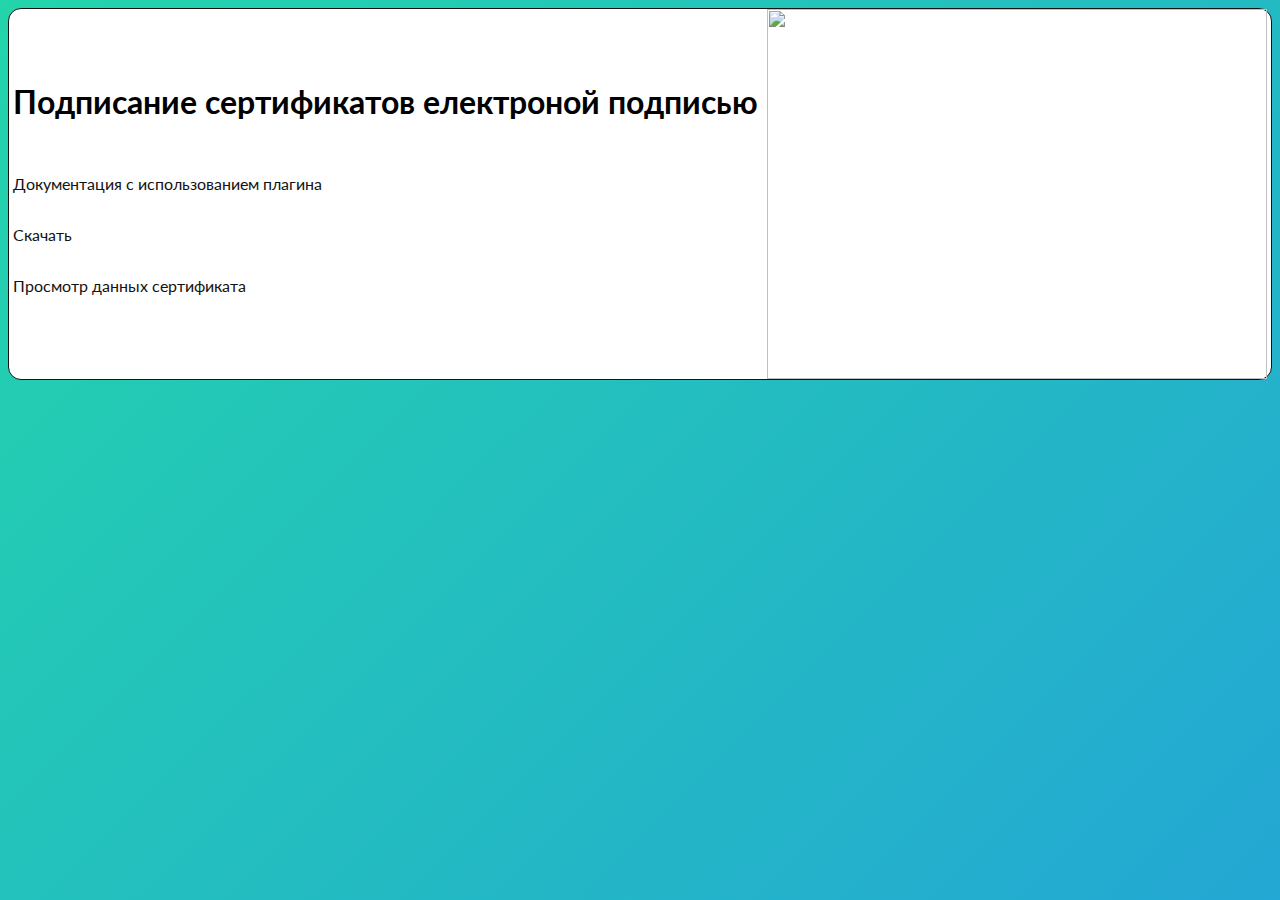
==== Pekel_TZ/index.html @ 3f6c0b32 "Add files via upload" ====
<!DOCTYPE html>
<html lang="en">
<head>
    <meta charset="UTF-8">
    <meta http-equiv="X-UA-Compatible" content="IE=edge">
    <meta name="viewport" content="width=device-width, initial-scale=1.0">
    <title>Расширение для браузера</title>
</head>
<link rel="stylesheet" href="style.css">
<body>
    <div class="section-about-inf">
        <div class="download-inf">
            <h1 class="obout h1">
                Подписание сертификатов електроной подписью
            </h1>
            <div class="links-item">
                <a target="_blank" href="https://github.com/424Nkita-Csharsfta4/Plagin-Sertifikat/blob/main/README.md" class="read-documentation">
                    Документация с использованием плагина
                </a>
                <a target="_blank" href="https://github.com/424Nkita-Csharsfta4/Plagin-Sertifikat" class="download">Скачать</a>
                <a target="_blank" href="card.html" class="sertifi">Просмотр данных сертификата</a>
            </div>
        </div>
        <img class="logo" src="https://archa-sv.ru/userfls/editor/1920x1920/1478_0.jpg" alt="">
    </div>
    <script src="main.js"></script>
</body>
</html>
---- Pekel_TZ/style.css ----
@import url("https://fonts.googleapis.com/css2?family=Lato:ital,wght@0,100;1,300&display=swap");
body {
  font-family: 'Lato', sans-serif;
  background: linear-gradient(-45deg, #EE3C7E, #E73C7E, #23A6D5, #23D5AB);
  background-size: 400% 400%;
  position: relative;
  -webkit-animation: change 10s ease-in-out infinite;
          animation: change 10s ease-in-out infinite;
}

@-webkit-keyframes change {
  0% {
    background-position: 0 25%;
  }
  50% {
    background-position: 100% 50%;
  }
  100% {
    background-position: 0 50%;
  }
}

@keyframes change {
  0% {
    background-position: 0 25%;
  }
  50% {
    background-position: 100% 50%;
  }
  100% {
    background-position: 0 50%;
  }
}

.section-about-inf {
  background: #fff;
  display: -webkit-box;
  display: -ms-flexbox;
  display: flex;
  -ms-flex-pack: distribute;
      justify-content: space-around;
  -webkit-box-align: center;
      -ms-flex-align: center;
          align-items: center;
  border: 1px solid #131313;
  border-radius: 13px;
}

.section-about-inf .logo {
  width: 500px;
  height: 370px;
}

.section-about-inf .links-item {
  display: -ms-grid;
  display: grid;
  -ms-flex-line-pack: center;
      align-content: center;
  -webkit-box-pack: start;
      -ms-flex-pack: start;
          justify-content: start;
  padding-top: 2rem;
}

.section-about-inf .read-documentation, .section-about-inf .download, .section-about-inf .sertifi {
  padding-bottom: 2rem;
  color: #131313;
}

.section-about-inf .read-documentation:hover {
  color: #ff4444;
  -webkit-transition: 0.6s;
  transition: 0.6s;
  padding-left: 1em;
}

.section-about-inf .download:hover {
  color: #ff4444;
  -webkit-transition: 0.6s;
  transition: 0.6s;
  padding-left: 1em;
}

.section-about-inf .sertifi:hover {
  color: #ff4444;
  -webkit-transition: 0.6s;
  transition: 0.6s;
  padding-left: 1em;
}

@media screen and (max-width: 800px) {
  .download-inf {
    padding-left: 3rem;
  }
}

@media screen and (max-width: 600px) {
  .logo {
    width: 200px;
    height: 170px;
    -webkit-box-align: right;
        -ms-flex-align: right;
            align-items: right;
  }
  .download-inf {
    -webkit-box-align: center;
        -ms-flex-align: center;
            align-items: center;
    padding-left: 15rem;
  }
}

@media screen and (max-width: 400px) {
  .download-inf {
    -webkit-box-align: center;
        -ms-flex-align: center;
            align-items: center;
    padding-left: 25rem;
  }
}

.section-card {
  font-family: Arial, Helvetica, sans-serif;
  display: -webkit-box;
  display: -ms-flexbox;
  display: flex;
  -webkit-box-orient: vertical;
  -webkit-box-direction: normal;
      -ms-flex-direction: column;
          flex-direction: column;
  -webkit-box-pack: center;
      -ms-flex-pack: center;
          justify-content: center;
  -webkit-box-align: center;
      -ms-flex-align: center;
          align-items: center;
}

.section-card .description-card {
  background-color: #fff;
  border-radius: 10px;
  border: 1px solid #131313;
  width: 35%;
  margin-bottom: 1rem;
}

.section-card .id {
  color: #fff;
  background-color: #131313;
  border-radius: 10px;
  padding-left: 2px;
  font-size: 15px;
  margin-left: 10px;
}

.section-card .name {
  color: #5d0bc9;
}

a {
  text-decoration: none;
}
/*# sourceMappingURL=style.css.map */
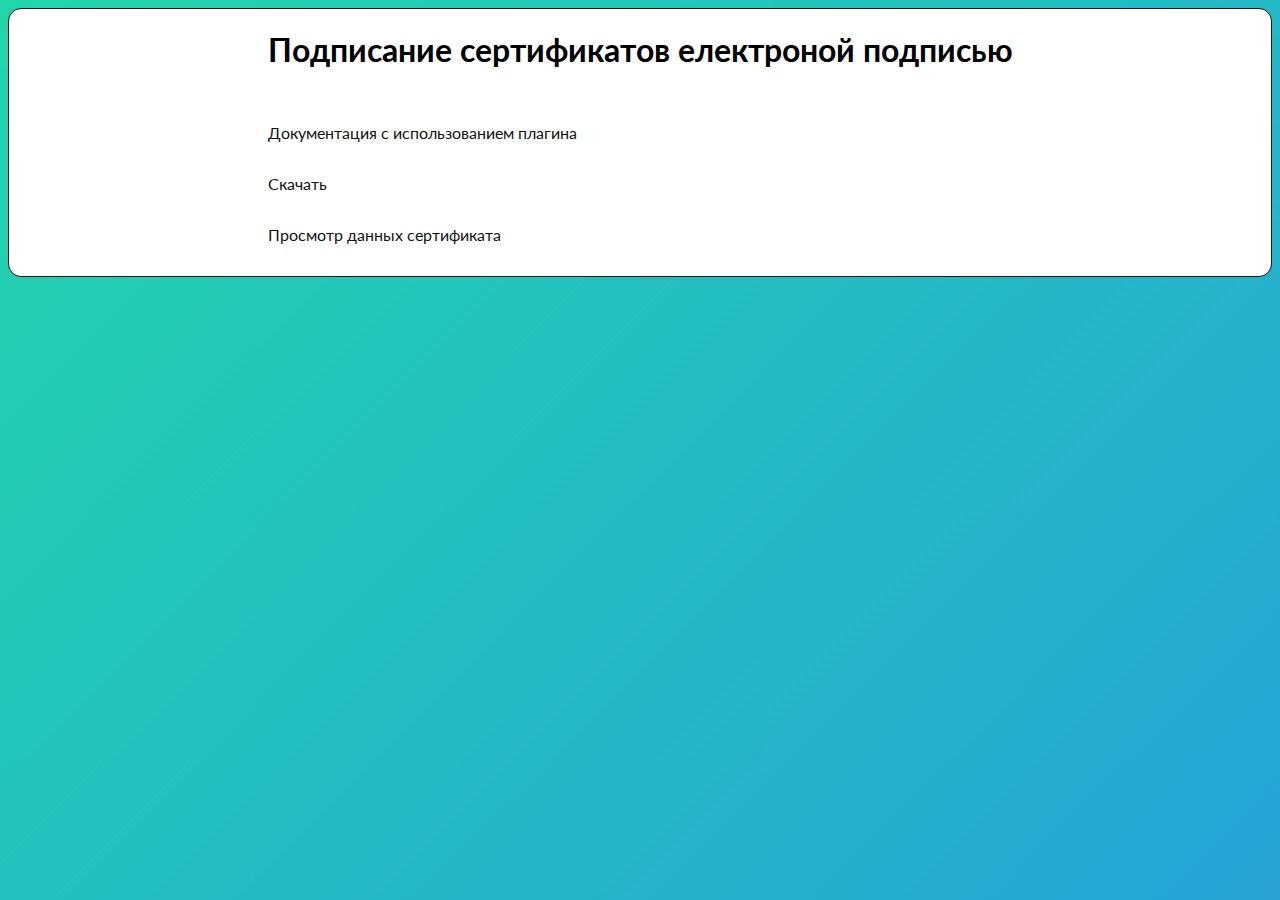
==== commit fe3a671a: "Add files via upload" ====
--- a/Pekel_TZ/index.html
+++ b/Pekel_TZ/index.html
@@ -5,8 +5,8 @@
     <meta http-equiv="X-UA-Compatible" content="IE=edge">
     <meta name="viewport" content="width=device-width, initial-scale=1.0">
     <title>Расширение для браузера</title>
+    <link rel="stylesheet" href="style.css">
 </head>
-<link rel="stylesheet" href="style.css">
 <body>
     <div class="section-about-inf">
         <div class="download-inf">
@@ -21,7 +21,7 @@
                 <a target="_blank" href="card.html" class="sertifi">Просмотр данных сертификата</a>
             </div>
         </div>
-        <img class="logo" src="https://archa-sv.ru/userfls/editor/1920x1920/1478_0.jpg" alt="">
+       
     </div>
     <script src="main.js"></script>
 </body>
--- a/Pekel_TZ/style.css
+++ b/Pekel_TZ/style.css
@@ -157,6 +157,10 @@
   color: #5d0bc9;
 }
 
+p {
+  font-weight: 700;
+}
+
 a {
   text-decoration: none;
 }
